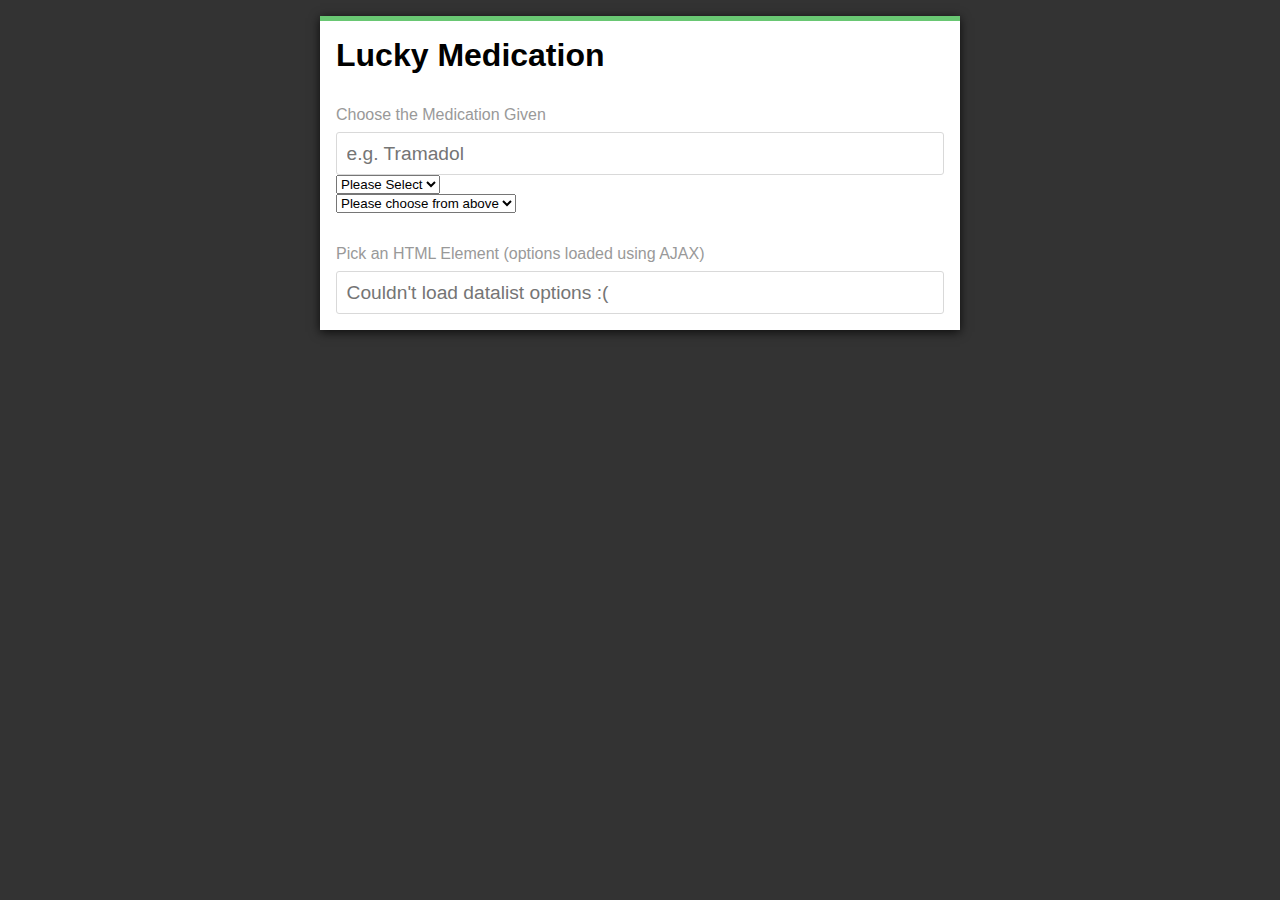
==== index.html @ 72e180c1 "new content" ====
<!DOCTYPE html>
<html >
  <head>
    <meta charset="UTF-8">
    <title>Pet Meds</title>


    

        <link rel="stylesheet" href="css/style.css">





  </head>

  <body>

    <div id="page-wrapper">
  <h1>Lucky Medication</h1>

  <label for="default">Choose the Medication Given</label>
  <input type="text" id="default" list="pills" placeholder="e.g. Tramadol">
    <datalist id="pills">
    <option value="Gabapentin 300mg">
    <option value="Tramadol 50mg">
    <option value="Rimadyl 75mg">
    <option value="Anal Cream">
    <option value="Anal Wipes">
  </datalist>


  <!-- sample select (another source) -->
  <select id="first-choice">
  <option selected value="base">Please Select</option>
  <option value="beverages">Beverages</option>
  <option value="snacks">Snacks</option>
</select>

<br>

<select id="second-choice">
  <option>Please choose from above</option>
</select>


  <label for="ajax">Pick an HTML Element (options loaded using AJAX)</label>
  <input type="text" id="ajax" list="json-datalist" placeholder="e.g. datalist">
  <datalist id="json-datalist"></datalist>


</div>

        <script src="js/index.js"></script>



  </body>
</html>
---- css/style.css ----
*, *:before, *:after {
  -moz-box-sizing: border-box;
  -webkit-box-sizing: border-box;
  box-sizing: border-box;
}

html {
  font-family: Helvetica, Arial, sans-serif;
  font-size: 100%;
  background: #333;
  -webkit-font-smoothing: antialiased;
}

#page-wrapper {
  width: 640px;
  background: #FFFFFF;
  padding: 1em;
  margin: 1em auto;
  border-top: 5px solid #69c773;
  box-shadow: 0 2px 10px rgba(0,0,0,0.8);
}

h1 {
  margin-top: 0;
}

label {
  display: block;
  margin-top: 2em;
  margin-bottom: 0.5em;
  color: #999999;
}

input {
  width: 100%;
  padding: 0.5em 0.5em;
  font-size: 1.2em;
  border-radius: 3px;
  border: 1px solid #D9D9D9;
}

button {
  display: inline-block;
  border-radius: 3px;
  border: none;
  font-size: 0.9rem;
  padding: 0.5rem 0.8em;
  background: #69c773;
  border-bottom: 1px solid #498b50;
  color: white;
  -webkit-font-smoothing: antialiased;
  font-weight: bold;
  margin: 0;
  width: 100%;
  text-align: center;
}

button:hover, button:focus {
  opacity: 0.75;
  cursor: pointer;
}

button:active {
  opacity: 1;
  box-shadow: 0 -3px 10px rgba(0, 0, 0, 0.1) inset;
}
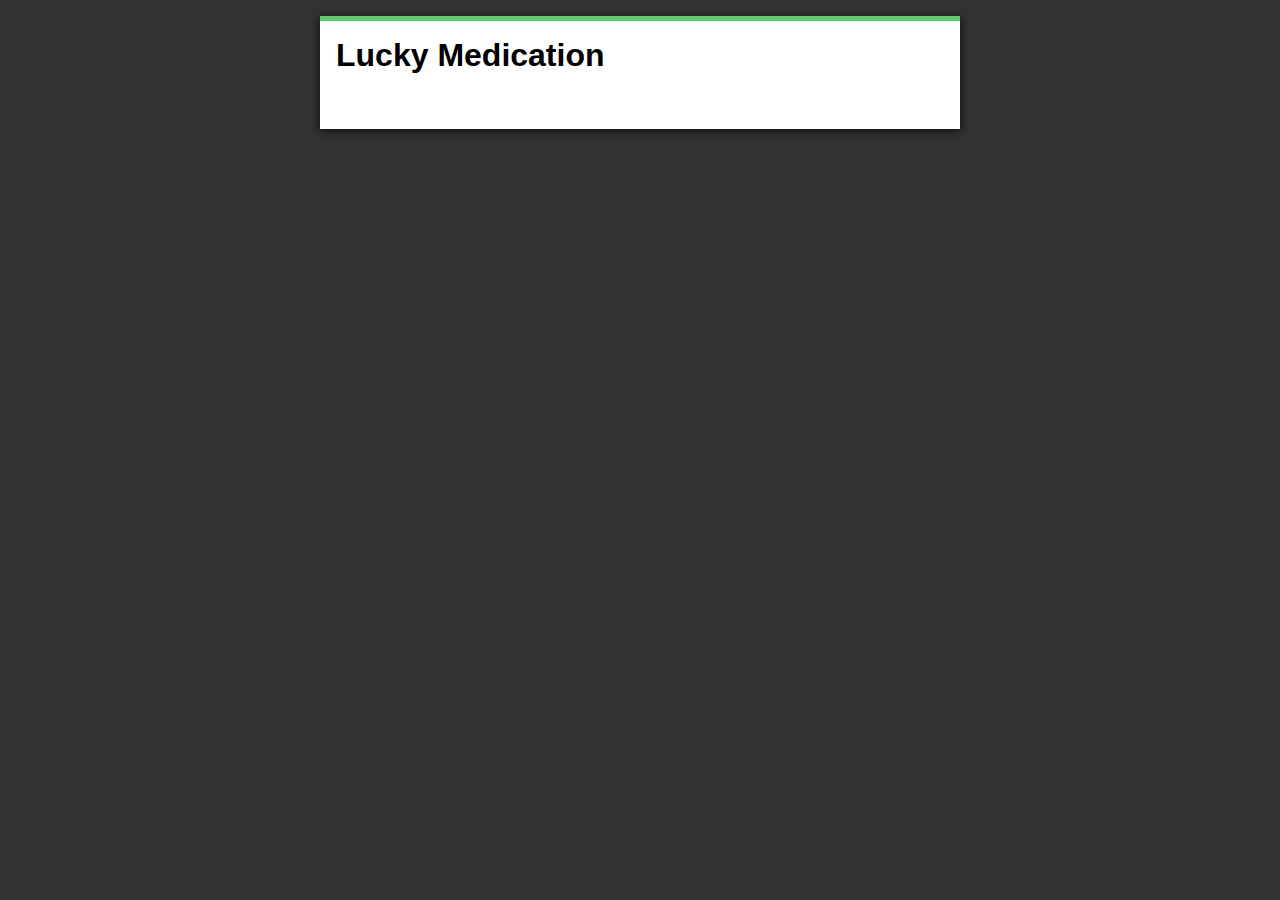
==== commit 43a9d5ae: "load select list from file" ====
--- a/index.html
+++ b/index.html
@@ -5,7 +5,7 @@
     <title>Pet Meds</title>
 
 
-    
+
 
         <link rel="stylesheet" href="css/style.css">
 
@@ -17,10 +17,10 @@
 
   <body>
 
-    <div id="page-wrapper">
+  <div id="page-wrapper">
   <h1>Lucky Medication</h1>
 
-  <label for="default">Choose the Medication Given</label>
+  <!-- <label for="default">Choose the Medication Given</label>
   <input type="text" id="default" list="pills" placeholder="e.g. Tramadol">
     <datalist id="pills">
     <option value="Gabapentin 300mg">
@@ -29,29 +29,27 @@
     <option value="Anal Cream">
     <option value="Anal Wipes">
   </datalist>
-
+   -->
 
   <!-- sample select (another source) -->
-  <select id="first-choice">
+<!-- <select id="first-choice">
   <option selected value="base">Please Select</option>
   <option value="beverages">Beverages</option>
   <option value="snacks">Snacks</option>
-</select>
+</select> -->
 
 <br>
 
-<select id="second-choice">
-  <option>Please choose from above</option>
-</select>
 
+<div id="PillList">
+<!--
 
-  <label for="ajax">Pick an HTML Element (options loaded using AJAX)</label>
-  <input type="text" id="ajax" list="json-datalist" placeholder="e.g. datalist">
-  <datalist id="json-datalist"></datalist>
+<select id="PillList2">Pick an HTML Element (options loaded using AJAX)
+  <option id="placeholder" value = "placeholder">Placeholder</option>
 
+</select> -->
 
 </div>
-
         <script src="js/index.js"></script>
 
 
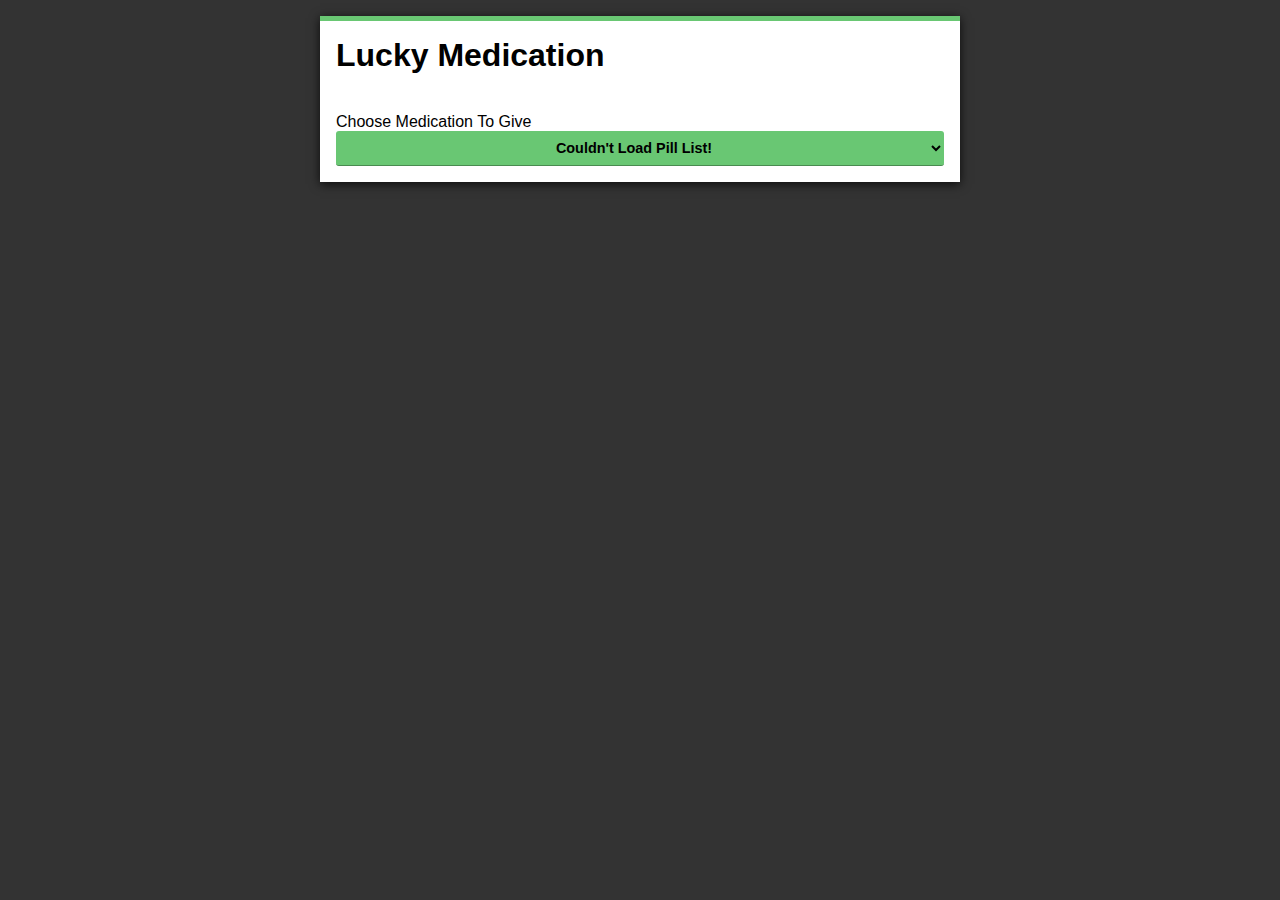
==== commit 862e155f: "Cleaned up" ====
--- a/index.html
+++ b/index.html
@@ -4,55 +4,17 @@
     <meta charset="UTF-8">
     <title>Pet Meds</title>
 
+    <link rel="stylesheet" href="css/style.css">
+  </head>
+  <body>
+<div id="page-wrapper">  <!-- div for css -->
+  <h1>Lucky Medication</h1>  <!-- title -->
+  <br>
+  <!-- This div will be filled from javascript -->
+  <div id="PillList">Choose Medication To Give
 
+  </div>
 
-
-        <link rel="stylesheet" href="css/style.css">
-
-
-
-
-
-  </head>
-
-  <body>
-
-  <div id="page-wrapper">
-  <h1>Lucky Medication</h1>
-
-  <!-- <label for="default">Choose the Medication Given</label>
-  <input type="text" id="default" list="pills" placeholder="e.g. Tramadol">
-    <datalist id="pills">
-    <option value="Gabapentin 300mg">
-    <option value="Tramadol 50mg">
-    <option value="Rimadyl 75mg">
-    <option value="Anal Cream">
-    <option value="Anal Wipes">
-  </datalist>
-   -->
-
-  <!-- sample select (another source) -->
-<!-- <select id="first-choice">
-  <option selected value="base">Please Select</option>
-  <option value="beverages">Beverages</option>
-  <option value="snacks">Snacks</option>
-</select> -->
-
-<br>
-
-
-<div id="PillList">
-<!--
-
-<select id="PillList2">Pick an HTML Element (options loaded using AJAX)
-  <option id="placeholder" value = "placeholder">Placeholder</option>
-
-</select> -->
-
-</div>
-        <script src="js/index.js"></script>
-
-
-
+  <script src="js/index.js"></script>
   </body>
 </html>
--- a/css/style.css
+++ b/css/style.css
@@ -38,7 +38,24 @@
   border-radius: 3px;
   border: 1px solid #D9D9D9;
 }
+select {
 
+
+      display: inline-block;
+      border-radius: 3px;
+      border: none;
+      font-size: 0.9rem;
+      padding: 0.5rem 0.8em;
+      background: #69c773;
+      border-bottom: 1px solid #498b50;
+      color: black;
+      -webkit-font-smoothing: antialiased;
+      font-weight: bold;
+      margin: 0;
+      width: 100%;
+      text-align: center;
+    }
+}
 button {
   display: inline-block;
   border-radius: 3px;
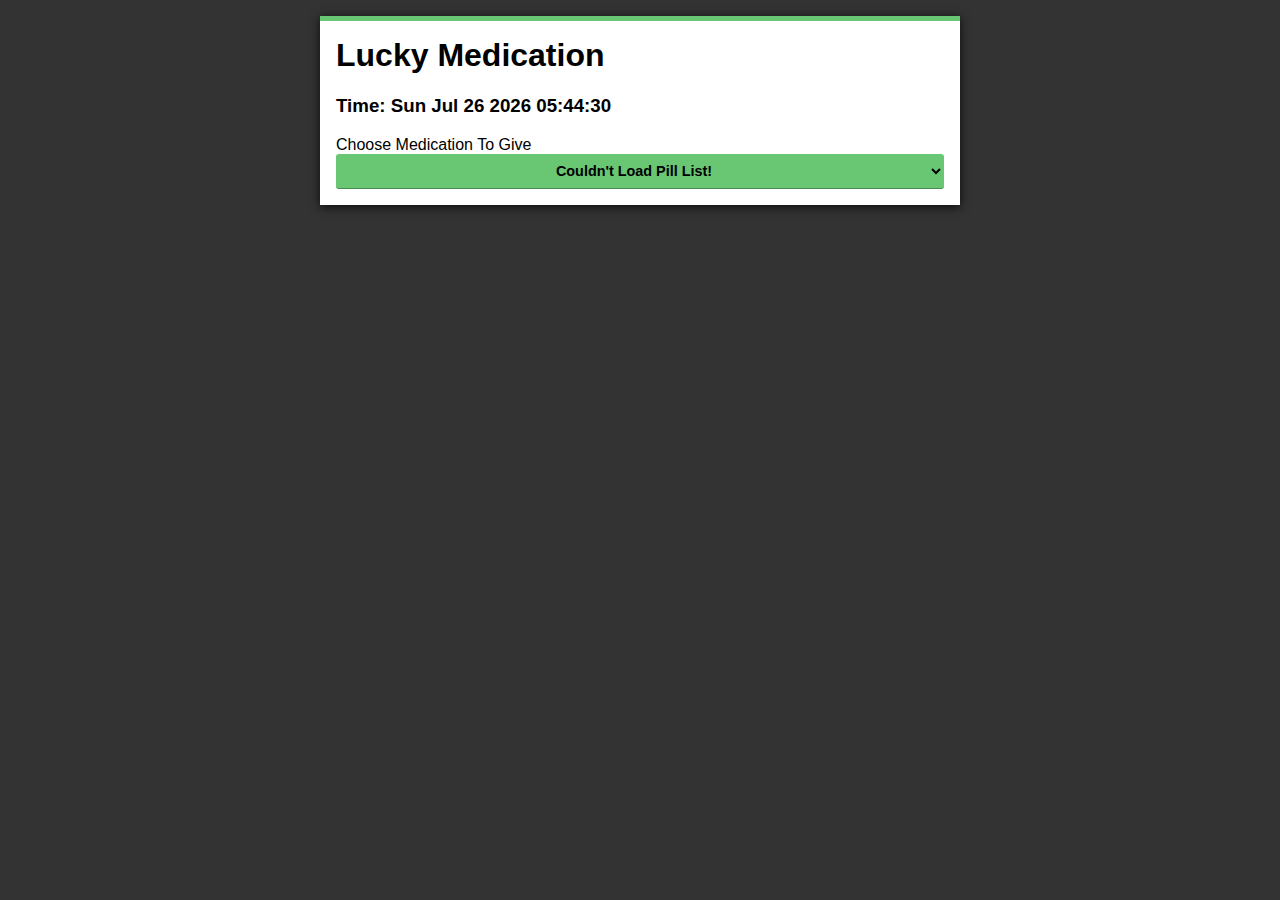
==== commit e4f03f5a: "Add time inline JS" ====
--- a/index.html
+++ b/index.html
@@ -9,11 +9,21 @@
   <body>
 <div id="page-wrapper">  <!-- div for css -->
   <h1>Lucky Medication</h1>  <!-- title -->
-  <br>
+ 
+  <h3 id="timeP">Time: <br>
+     <br>  <script>
+    var a = new Date().toString().split("G")[0];
+    document.getElementById("timeP").innerHTML = "Time: " + a
+    </script>
+  </h3>
+
+
   <!-- This div will be filled from javascript -->
   <div id="PillList">Choose Medication To Give
+  </div>
 
-  </div>
+
+
 
   <script src="js/index.js"></script>
   </body>
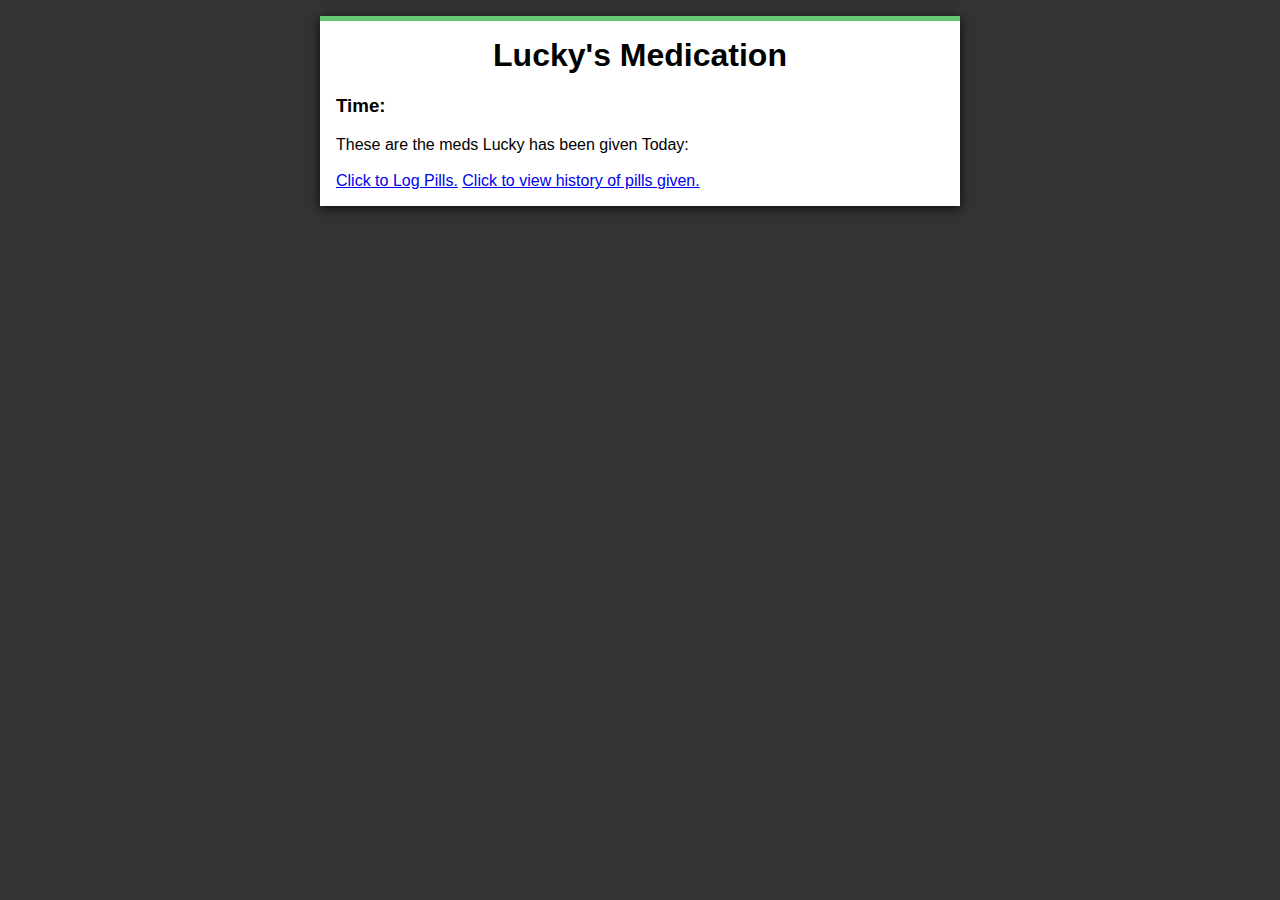
==== commit 8ab2e6b7: "/" ====
--- a/index.html
+++ b/index.html
@@ -8,23 +8,17 @@
   </head>
   <body>
 <div id="page-wrapper">  <!-- div for css -->
-  <h1>Lucky Medication</h1>  <!-- title -->
- 
-  <h3 id="timeP">Time: <br>
-     <br>  <script>
-    var a = new Date().toString().split("G")[0];
-    document.getElementById("timeP").innerHTML = "Time: " + a
-    </script>
-  </h3>
+  <h1 id="title">Lucky's Medication</h1>  <!-- title -->
 
-
+<!--   JS ADDS TIME HERE -->
+  <h3 id="timeP">Time: <br>  </h3>
   <!-- This div will be filled from javascript -->
-  <div id="PillList">Choose Medication To Give
-  </div>
-
-
-
-
-  <script src="js/index.js"></script>
+  <div id="TakenToday">These are the meds Lucky has been given Today:
+  </div> <br>
+<!-- Submit form button -->
+<a href="log.html">Click to Log Pills.</a>
+<a href="logView.html">Click to view history of pills given.</a>
+</div>
+<!--    -->
   </body>
 </html>
--- a/css/style.css
+++ b/css/style.css
@@ -70,6 +70,7 @@
   margin: 0;
   width: 100%;
   text-align: center;
+  align-self: center;
 }
 
 button:hover, button:focus {
@@ -77,6 +78,21 @@
   cursor: pointer;
 }
 
+.buttonD {
+  text-align: center;
+}
+
+#logPill {
+  font-size: 18px;
+float: none;
+}
+
+#title {
+  text-align: center;
+
+
+}
+
 button:active {
   opacity: 1;
   box-shadow: 0 -3px 10px rgba(0, 0, 0, 0.1) inset;
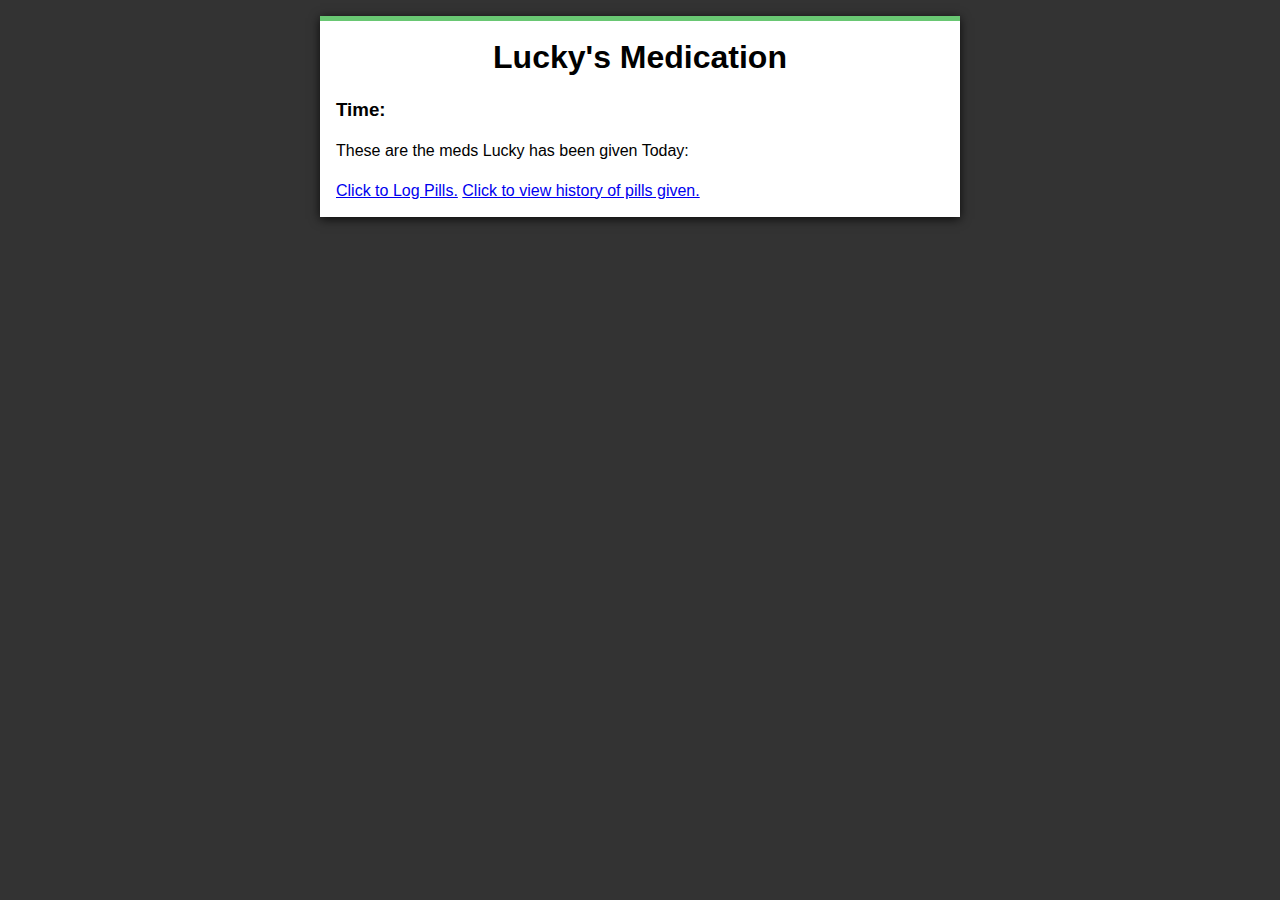
==== commit 4b4f0711: "log not working ready for jquery" ====
--- a/index.html
+++ b/index.html
@@ -21,4 +21,5 @@
 </div>
 <!--    -->
   </body>
+  <script src="jquery-3.1.1.min.js"></script>
 </html>
--- a/css/style.css
+++ b/css/style.css
@@ -97,3 +97,85 @@
   opacity: 1;
   box-shadow: 0 -3px 10px rgba(0, 0, 0, 0.1) inset;
 }
+
+/*everything below is for tables*/
+
+body {
+  font-family: "Open Sans", sans-serif;
+  line-height: 1.25;
+}
+table {
+  border: 1px solid #ccc;
+  border-collapse: collapse;
+  margin: 0;
+  padding: 0;
+  width: 100%;
+  table-layout: fixed;
+}
+table caption {
+  font-size: 1.5em;
+  margin: .5em 0 .75em;
+}
+table tr {
+  background: #f8f8f8;
+  border: 1px solid #ddd;
+  padding: .35em;
+}
+table th,
+table td {
+  padding: .625em;
+  text-align: center;
+}
+table th {
+  font-size: .85em;
+  letter-spacing: .1em;
+  text-transform: uppercase;
+}
+@media screen and (max-width: 600px) {
+  table {
+    border: 0;
+  }
+  table caption {
+    font-size: 1.3em;
+  }
+  table thead {
+    border: none;
+    clip: rect(0 0 0 0);
+    height: 1px;
+    margin: -1px;
+    overflow: hidden;
+    padding: 0;
+    position: absolute;
+    width: 1px;
+  }
+  table tr {
+    border-bottom: 3px solid #ddd;
+    display: block;
+    margin-bottom: .625em;
+  }
+  table td {
+    border-bottom: 1px solid #ddd;
+    display: block;
+    font-size: .8em;
+    text-align: right;
+  }
+  table td:before {
+    /*
+    * aria-label has no advantage, it won't be read inside a table
+    content: attr(aria-label);
+    */
+    content: attr(data-label);
+    float: left;
+    font-weight: bold;
+    text-transform: uppercase;
+  }
+  table td:last-child {
+    border-bottom: 0;
+  }
+}
+/* Zebra striping */
+tr:nth-of-type(odd) { 
+    background: #eee; 
+    }
+th { 
+    background: #3498db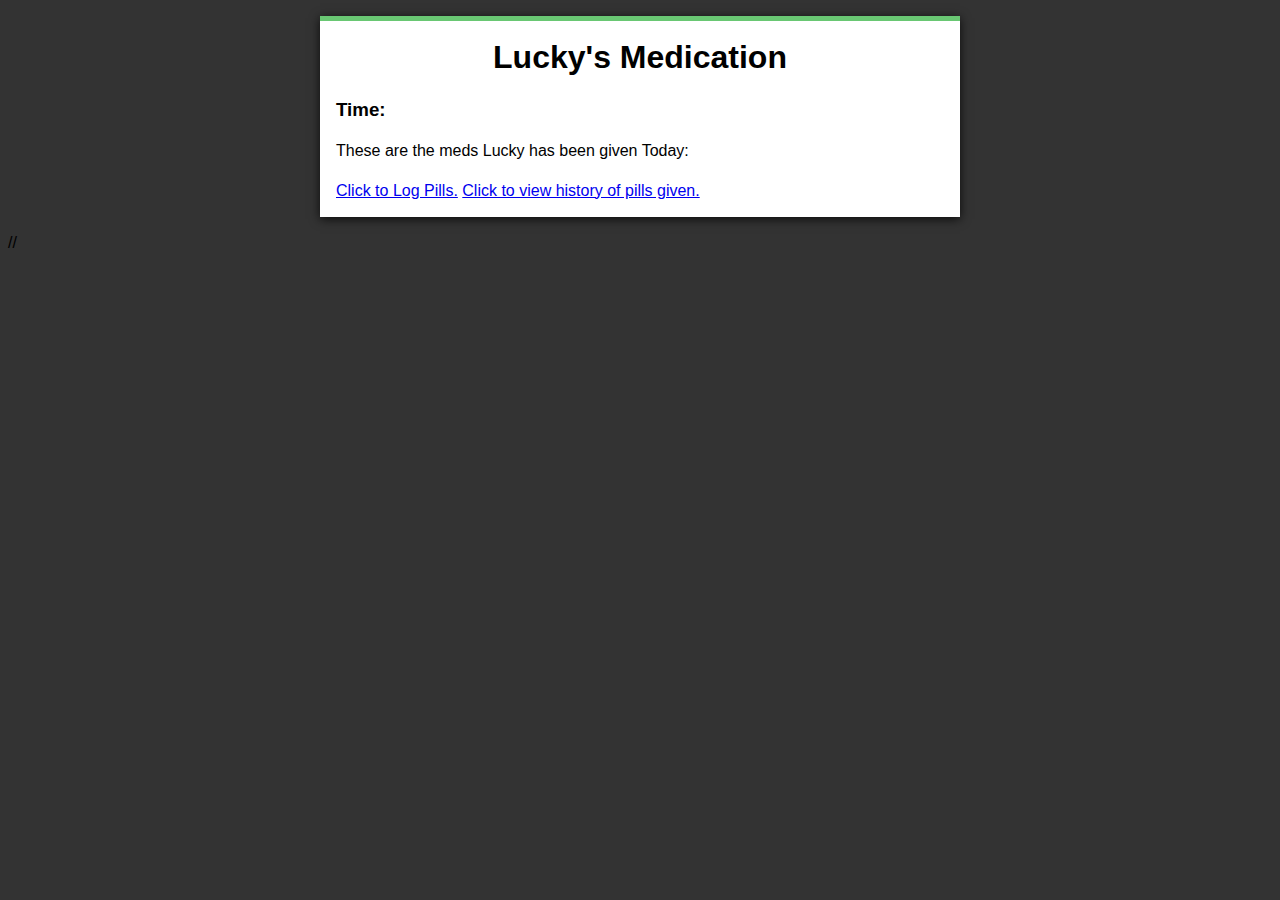
==== commit e9a1cd63: "." ====
--- a/index.html
+++ b/index.html
@@ -21,5 +21,6 @@
 </div>
 <!--    -->
   </body>
-  <script src="jquery-3.1.1.min.js"></script>
+ <script src="https://ajax.googleapis.com/ajax/libs/jquery/3.1.1/jquery.min.js"></script>
+ // <script src="jquery-3.1.1.min.js"></script>
 </html>
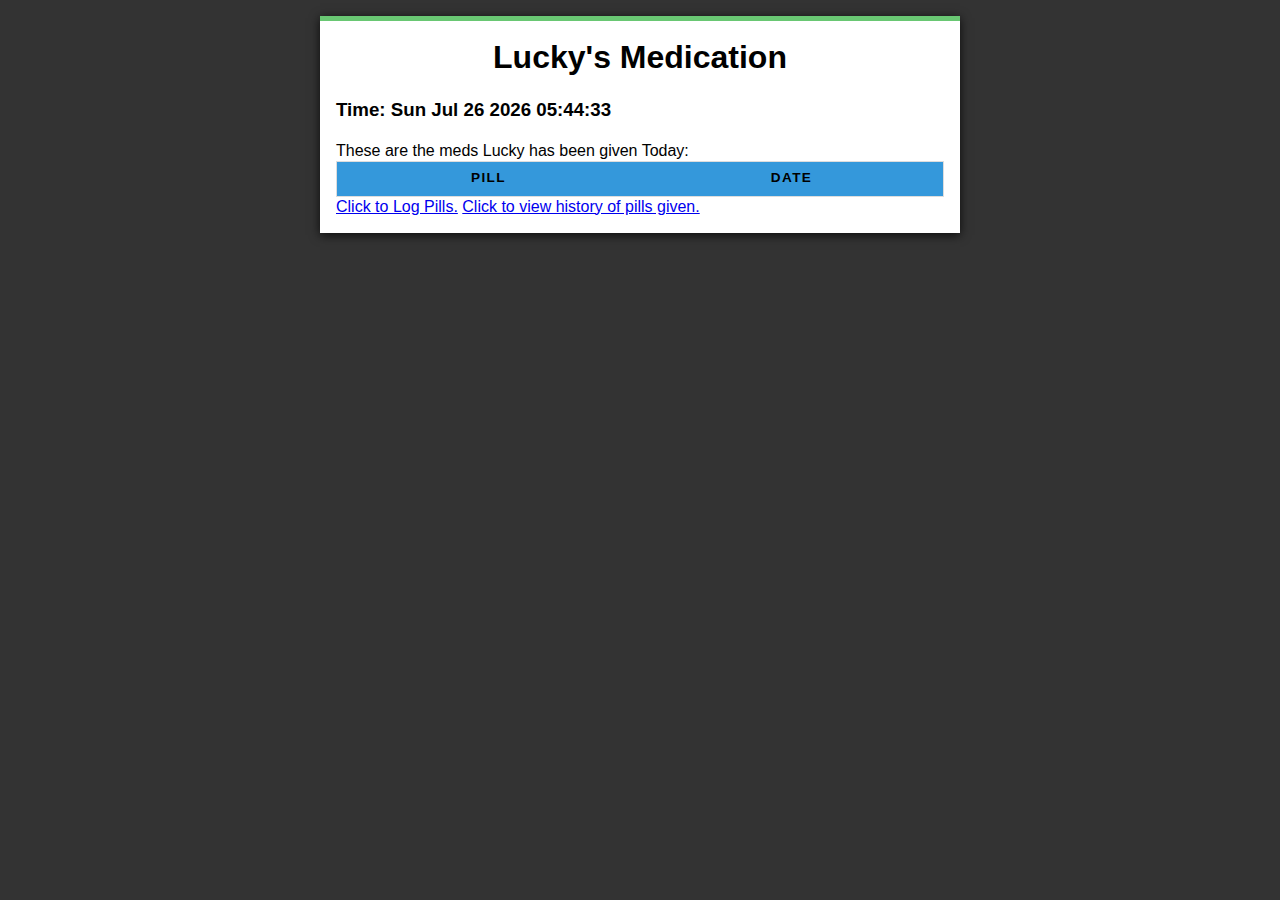
==== commit 5d7d2534: "Works, front page shows today" ====
--- a/index.html
+++ b/index.html
@@ -9,18 +9,30 @@
   <body>
 <div id="page-wrapper">  <!-- div for css -->
   <h1 id="title">Lucky's Medication</h1>  <!-- title -->
-
-<!--   JS ADDS TIME HERE -->
+  <!--   JS ADDS TIME HERE -->
   <h3 id="timeP">Time: <br>  </h3>
   <!-- This div will be filled from javascript -->
   <div id="TakenToday">These are the meds Lucky has been given Today:
-  </div> <br>
+  </div> 
+   <div id='logDiv'>
+<table id='tlog' class="rwd-table">
+  <tbody id='LogTb'>
+ <tr>
+  <th>Pill</th>
+  <th>Date</th>
+ </tr>
+ </tbody> 
+   
+ 
+ </table>
+ </div>
 <!-- Submit form button -->
 <a href="log.html">Click to Log Pills.</a>
 <a href="logView.html">Click to view history of pills given.</a>
 </div>
-<!--    -->
-  </body>
- <script src="https://ajax.googleapis.com/ajax/libs/jquery/3.1.1/jquery.min.js"></script>
- // <script src="jquery-3.1.1.min.js"></script>
+<!--  <script src="jquery-3.1.1.min.js"></script>  -->
+<script src="https://ajax.googleapis.com/ajax/libs/jquery/3.1.1/jquery.min.js"></script>
+<script src="js/index.js"></script>
+</body>
+ 
 </html>
